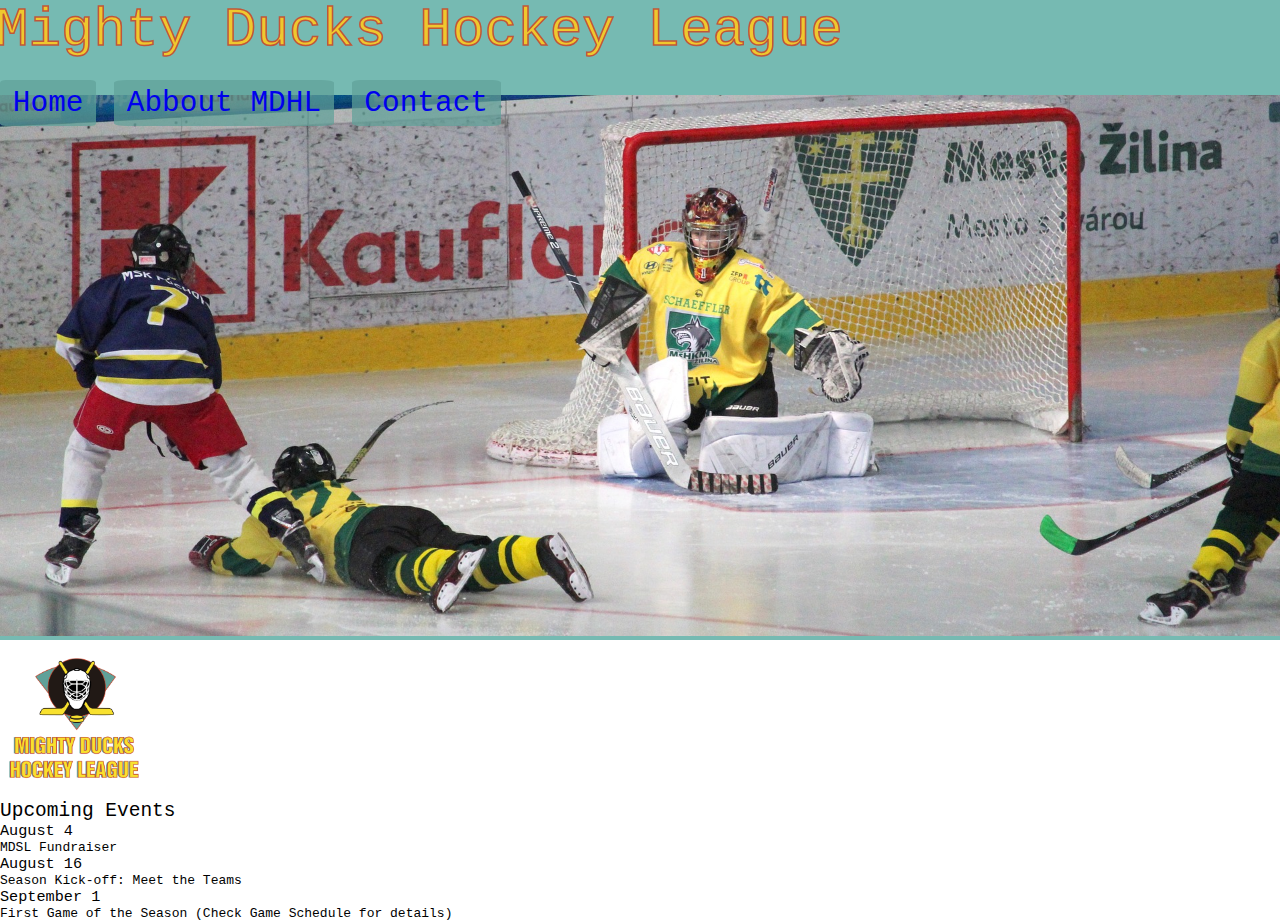
==== index.html @ 73da08af "se concluyo con el banner, h1 y nav" ====
<!DOCTYPE html>
<html lang="en">
<head>
    <meta charset="UTF-8">
    <meta http-equiv="X-UA-Compatible" content="IE=edge">
    <meta name="viewport" content="width=device-width, initial-scale=1.0">
    <link rel="icon" type="image/x-icon" href="./assets/favicon.ico">
    <link rel="stylesheet" href="./css/styles.css">
    <title>Mighty Ducks Hockey League Web Page</title>
</head>
<body>
    <header>
        <h1>Mighty Ducks Hockey League</h1>

        <nav>
            <a href="#">Home</a>
            <a href="./about.html">Abbout MDHL</a>
            <a href="./contact.html">Contact</a>
        </nav>
        
        <figure class="img-container"><img class="banner" src="./assets/design2_image1.jpg" alt=""></figure>
    </header>
    
    <main>
        <figure><img src="assets/Logo_Mighty_ducks-01.png" alt="Logo of Mighty Ducks Hockey League" width="150"></figure>
        <section>
            <h2>Upcoming Events</h2>
            <article>
                <h3>August 4</h3>
                <p>MDSL Fundraiser</p>
            </article>
            
            <article>
                <h3>August 16</h3>
                <p>Season Kick-off: Meet the Teams</p>
            </article>
            
            <article>
                <h3>September 1</h3>
                <p>First Game of the Season (Check Game Schedule for details)</p>
            </article>
        </section>
    </main>
</body>
</html>
---- css/styles.css ----
/* se normaliza el archivo de estilos en cascada */

*{
    margin: 0;
    padding: 0;
    box-sizing: border-box;
    font-family:monospace;
    font-weight:lighter;
}

header{
    background-color: #c8cacb;
    transition: all;
}
header:hover{
    background-color: #379a8faf;
    transition-duration: 3s;
}

h1{
    display: inline-block;
    font-size: 4.2vw;
    
}

h1:hover{
    color: black;
    -webkit-text-fill-color: #efc82e; /* Will override color (regardless of order) */
    -webkit-text-stroke-width: 1.5px;
    -webkit-text-stroke-color: #c05639;
    transition-duration: 3s;
    scale: 1.01;
}

nav{
    /* width: 30%; */
    display: inline-block;
    text-align: center;
    font-size: 2.3vw;
    position:relative;
    top: 0.85em;
    /* background-color: #c2c0cd; */
   /*  margin: 0 auto; */

}

a{
    text-decoration: none;
    background-color: #5fa199b8;
    padding: 0.5vw 1vw;
    border-radius: 6%;
  }

  a:hover{
    transition-duration: 1.2s;
    background-color: #f8e12ead;
    border:solid 1.5px #252425;
  }

  a:active{
    background-color: #f8e12e;
    color: #31a359;
  }

  .banner{
    width: 100%;
  }
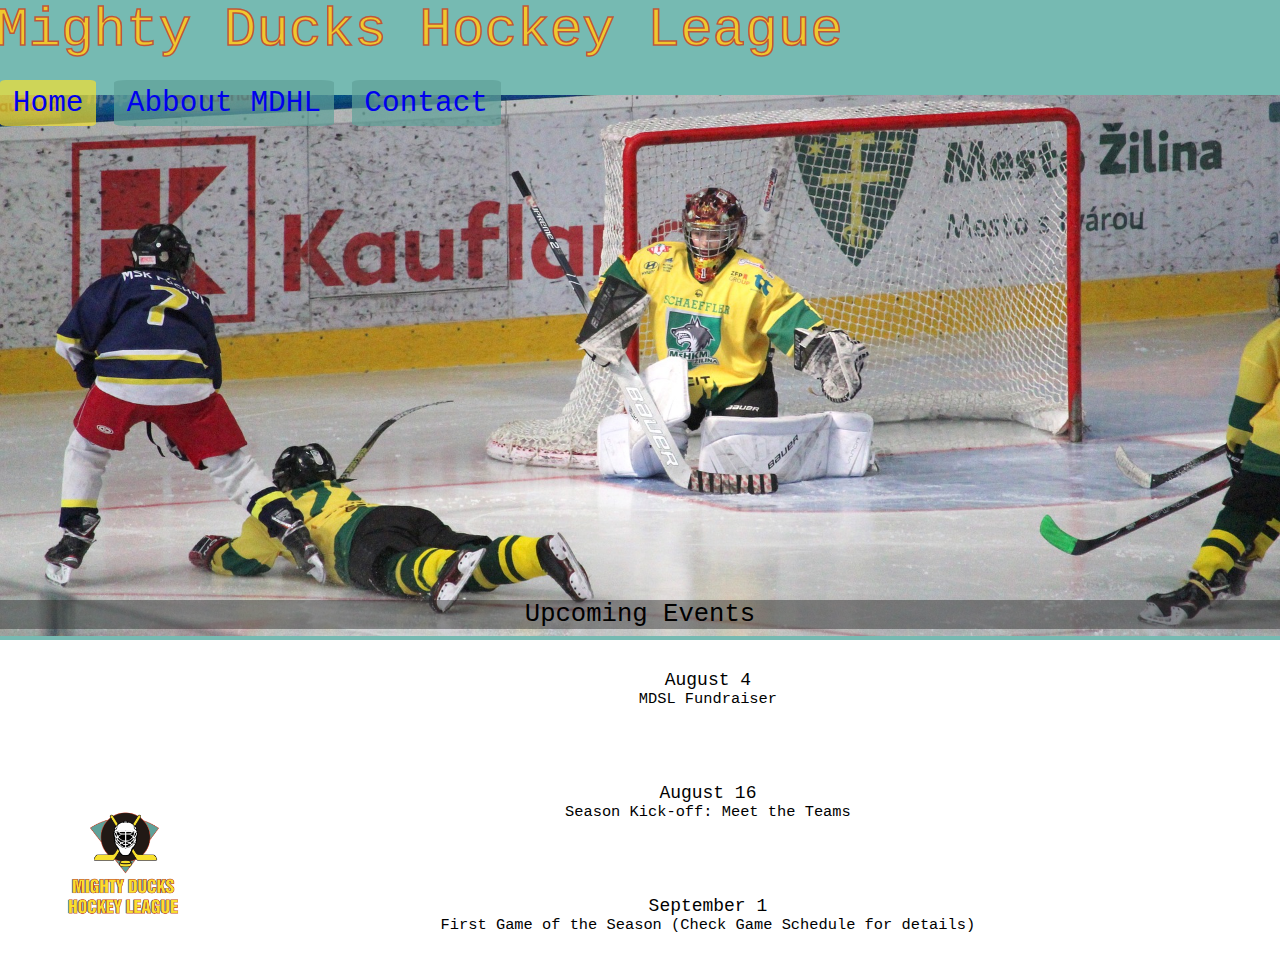
==== commit 73ce27a8: "se concluyo con el main" ====
--- a/index.html
+++ b/index.html
@@ -13,33 +13,38 @@
         <h1>Mighty Ducks Hockey League</h1>
 
         <nav>
-            <a href="#">Home</a>
+            <a href="#" style="background-color:#f8e12ead">Home</a>
             <a href="./about.html">Abbout MDHL</a>
             <a href="./contact.html">Contact</a>
         </nav>
         
         <figure class="img-container"><img class="banner" src="./assets/design2_image1.jpg" alt=""></figure>
+        
+        <div class="contenedor-socalo">
+            <h2 class="socalo">Upcoming Events</h2>
+        </div>
     </header>
     
     <main>
-        <figure><img src="assets/Logo_Mighty_ducks-01.png" alt="Logo of Mighty Ducks Hockey League" width="150"></figure>
-        <section>
-            <h2>Upcoming Events</h2>
+        <figure class="container-logo"><img class="logo"  src="assets/Logo_Mighty_ducks-01.png" alt="Logo of Mighty Ducks Hockey League"></figure>
+        
+        <div class="article-container">
             <article>
                 <h3>August 4</h3>
                 <p>MDSL Fundraiser</p>
             </article>
-            
+            <br>
             <article>
                 <h3>August 16</h3>
                 <p>Season Kick-off: Meet the Teams</p>
             </article>
-            
+            <br>
             <article>
                 <h3>September 1</h3>
                 <p>First Game of the Season (Check Game Schedule for details)</p>
             </article>
-        </section>
+        </div>
+        
     </main>
 </body>
 </html>--- a/css/styles.css
+++ b/css/styles.css
@@ -25,7 +25,7 @@
 
 h1:hover{
     color: black;
-    -webkit-text-fill-color: #efc82e; /* Will override color (regardless of order) */
+    -webkit-text-fill-color: #efc82e;
     -webkit-text-stroke-width: 1.5px;
     -webkit-text-stroke-color: #c05639;
     transition-duration: 3s;
@@ -64,4 +64,57 @@
 
   .banner{
     width: 100%;
+  }
+
+  main{
+    text-align: center;
+  }
+  
+  .contenedor-socalo{
+    position: absolute;
+    width: 100%;
+    
+  }
+
+  .socalo{
+    text-align: center;
+    position: relative;
+    background-color: #2524256f;
+    top: -40px;
+    font-size: 2vw;
+    
+  }
+
+  img{
+    display: inline-block;
+  }
+
+  article{
+    margin: 30px 3px;
+    font-size: 1.2vw;
+  }
+
+  .article-container{
+    text-align: center;
+    display: inline-block;
+    width: 80vw;
+  }
+
+
+  .container-logo{
+    display: inline-block;
+  }
+
+  .logo{
+    width: 10vw;
+    display: inline-block;
+  }
+
+  .contact-container{
+    display: inline-block;
+    font-size: 1.2vw;
+  }
+
+  .margin{
+    margin:6px;
   }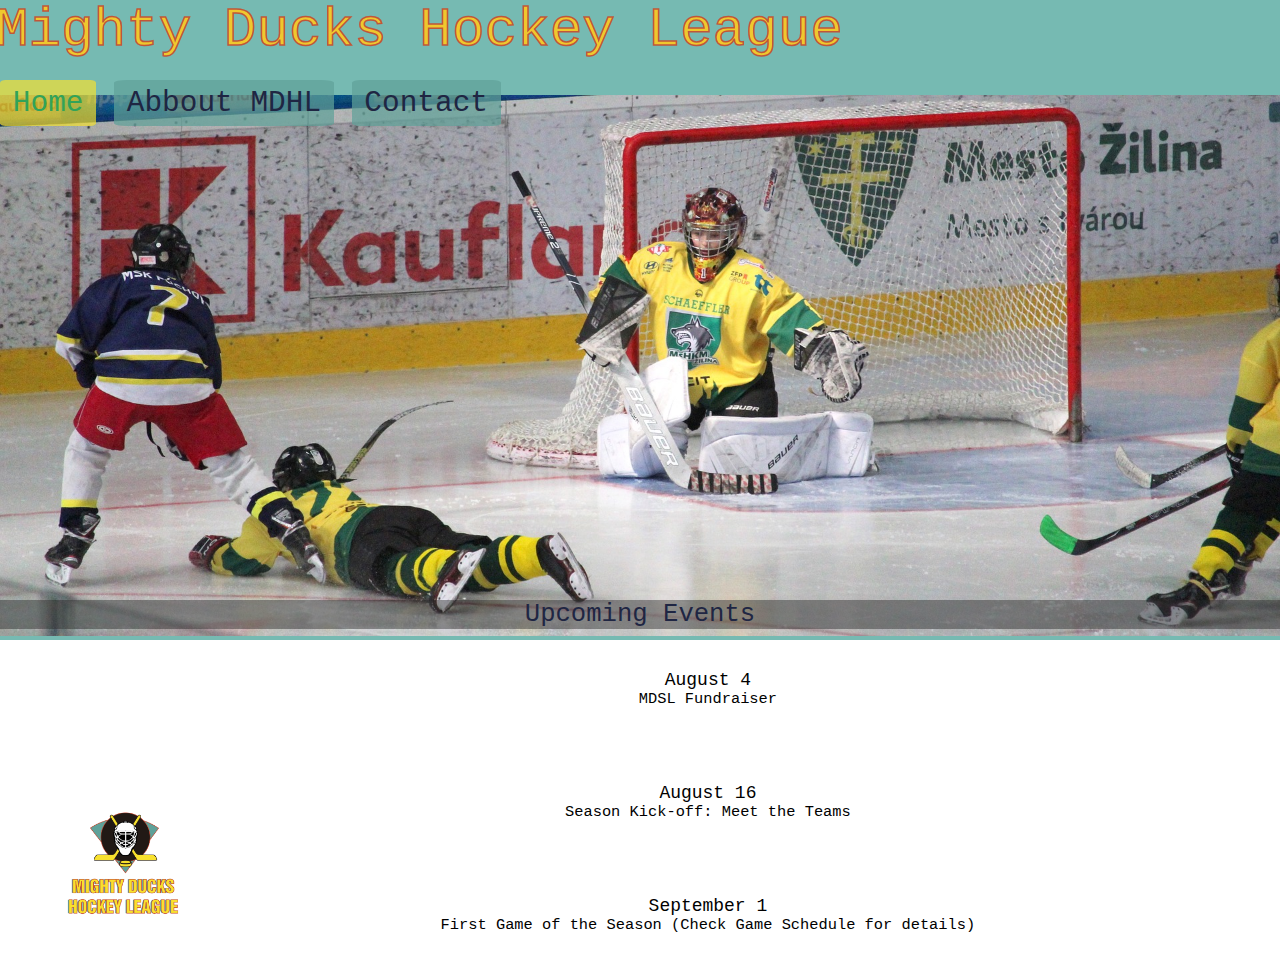
==== commit e3861066: "se agregan zocalos faltantes e hypervinculos activos" ====
--- a/index.html
+++ b/index.html
@@ -13,7 +13,7 @@
         <h1>Mighty Ducks Hockey League</h1>
 
         <nav>
-            <a href="#" style="background-color:#f8e12ead">Home</a>
+            <a href="#" style="background-color:#f8e12ead; color:#31a359;">Home</a>
             <a href="./about.html">Abbout MDHL</a>
             <a href="./contact.html">Contact</a>
         </nav>
--- a/css/styles.css
+++ b/css/styles.css
@@ -45,6 +45,7 @@
 }
 
 a{
+    color:#1f2643;
     text-decoration: none;
     background-color: #5fa199b8;
     padding: 0.5vw 1vw;
@@ -52,7 +53,7 @@
   }
 
   a:hover{
-    transition-duration: 1.2s;
+    transition-duration: 0.2s;
     background-color: #f8e12ead;
     border:solid 1.5px #252425;
   }
@@ -77,8 +78,10 @@
   }
 
   .socalo{
+    
     text-align: center;
     position: relative;
+    color:#1f2643;
     background-color: #2524256f;
     top: -40px;
     font-size: 2vw;
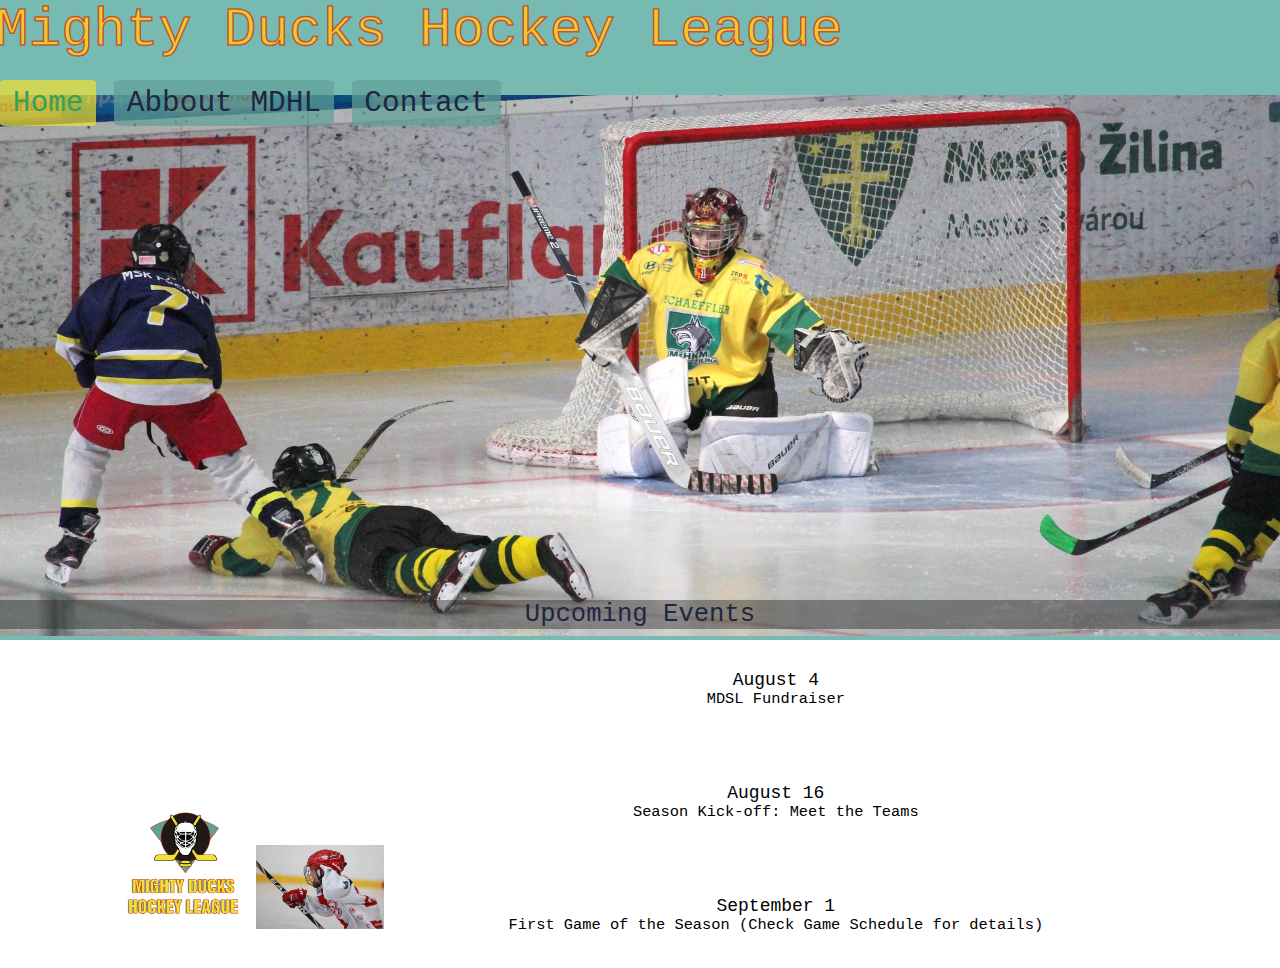
==== commit d70afe10: "se agregan imagenes de la task1" ====
--- a/index.html
+++ b/index.html
@@ -13,9 +13,9 @@
         <h1>Mighty Ducks Hockey League</h1>
 
         <nav>
-            <a href="#" style="background-color:#f8e12ead; color:#31a359;">Home</a>
-            <a href="./about.html">Abbout MDHL</a>
-            <a href="./contact.html">Contact</a>
+            <a class="button" href="#" style="background-color:#f8e12ead; color:#31a359;">Home</a>
+            <a class="button" href="./about.html">Abbout MDHL</a>
+            <a class="button" href="./contact.html">Contact</a>
         </nav>
         
         <figure class="img-container"><img class="banner" src="./assets/design2_image1.jpg" alt=""></figure>
@@ -27,7 +27,7 @@
     
     <main>
         <figure class="container-logo"><img class="logo"  src="assets/Logo_Mighty_ducks-01.png" alt="Logo of Mighty Ducks Hockey League"></figure>
-        
+        <figure class="container-logo gallery" ><a href="assets/hockey_1.jpg" target="_blank"><img class="logo" src="assets/hockey_1.jpg" alt="Playing Hockey"></a></figure>
         <div class="article-container">
             <article>
                 <h3>August 4</h3>
--- a/css/styles.css
+++ b/css/styles.css
@@ -44,7 +44,7 @@
 
 }
 
-a{
+.button{
     color:#1f2643;
     text-decoration: none;
     background-color: #5fa199b8;
@@ -52,13 +52,13 @@
     border-radius: 6%;
   }
 
-  a:hover{
+  .button:hover{
     transition-duration: 0.2s;
     background-color: #f8e12ead;
     border:solid 1.5px #252425;
   }
 
-  a:active{
+  .button:active{
     background-color: #f8e12e;
     color: #31a359;
   }
@@ -92,6 +92,13 @@
     display: inline-block;
   }
 
+  .gallery:hover{
+    border:solid 3px #252425;
+    transition-duration: 3s;
+    scale: 2;
+
+  }
+
   article{
     margin: 30px 3px;
     font-size: 1.2vw;
@@ -100,7 +107,7 @@
   .article-container{
     text-align: center;
     display: inline-block;
-    width: 80vw;
+    width: 60vw;
   }
 
 
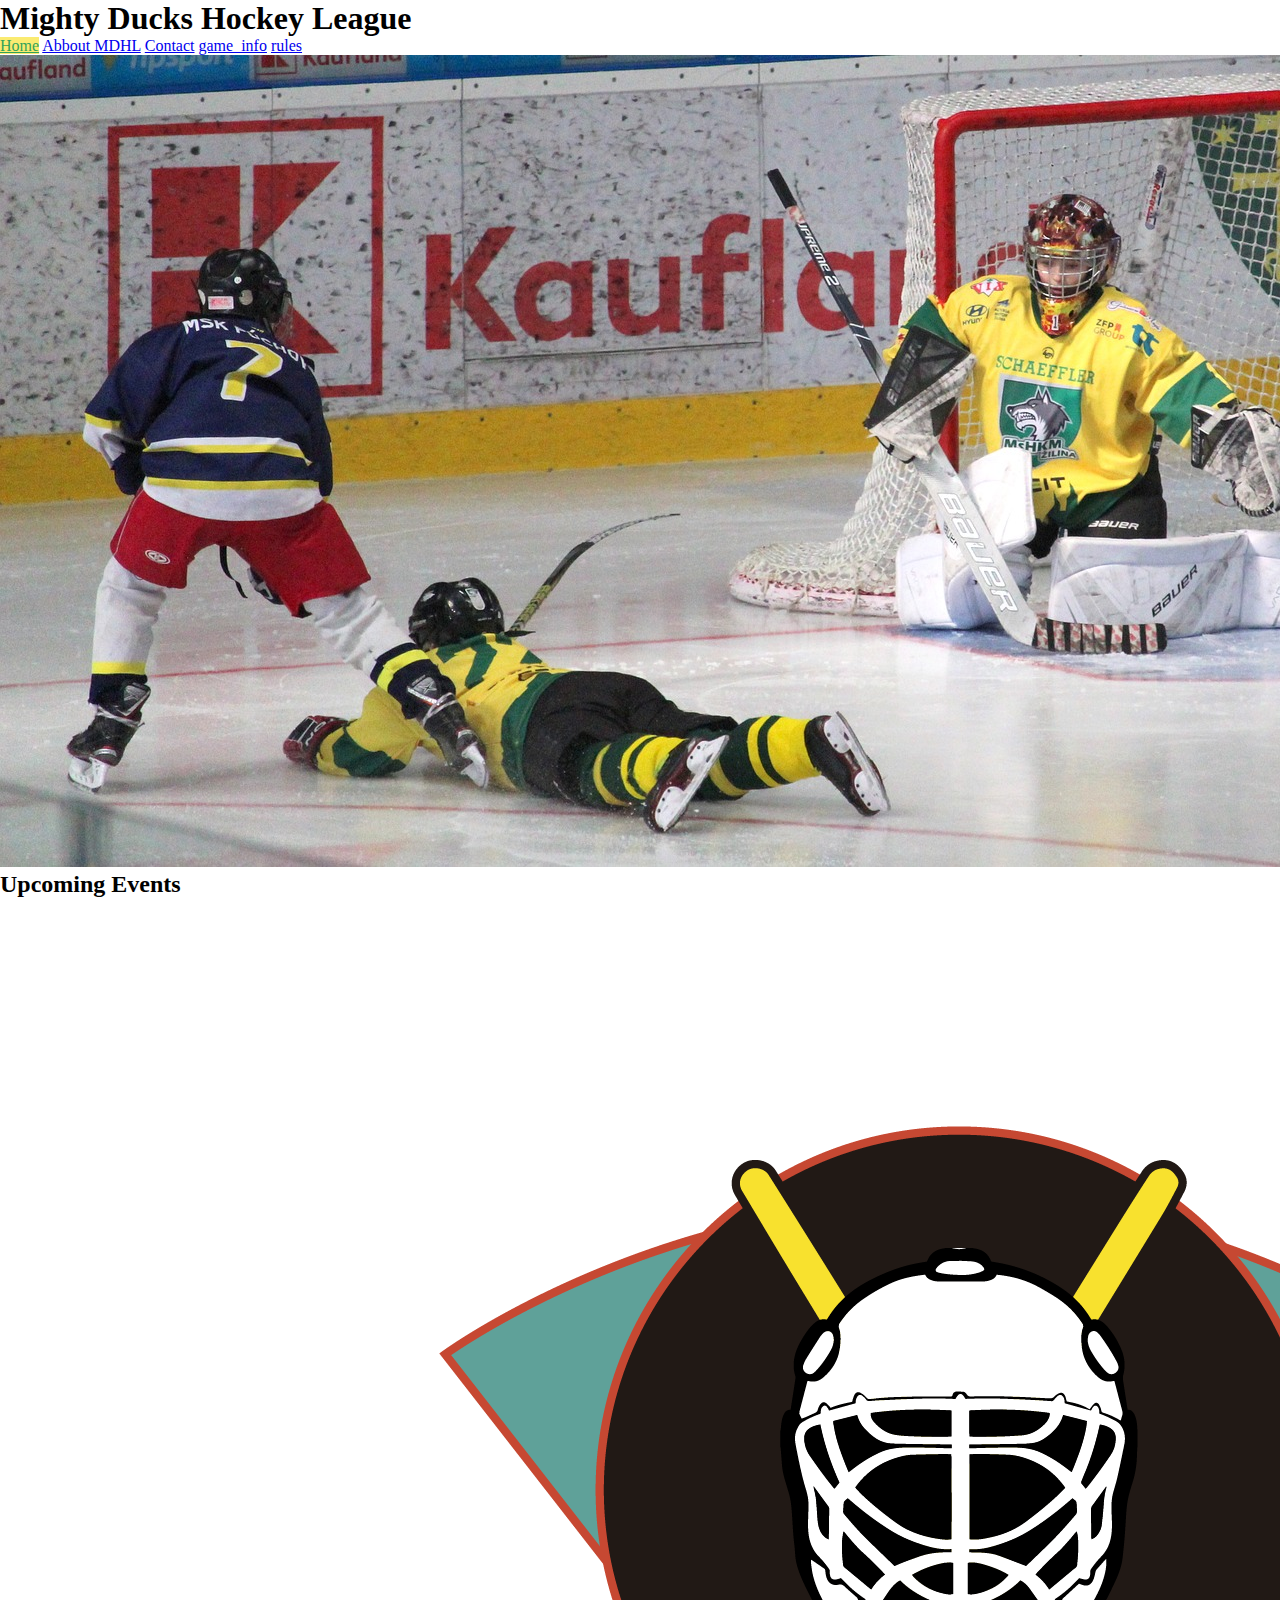
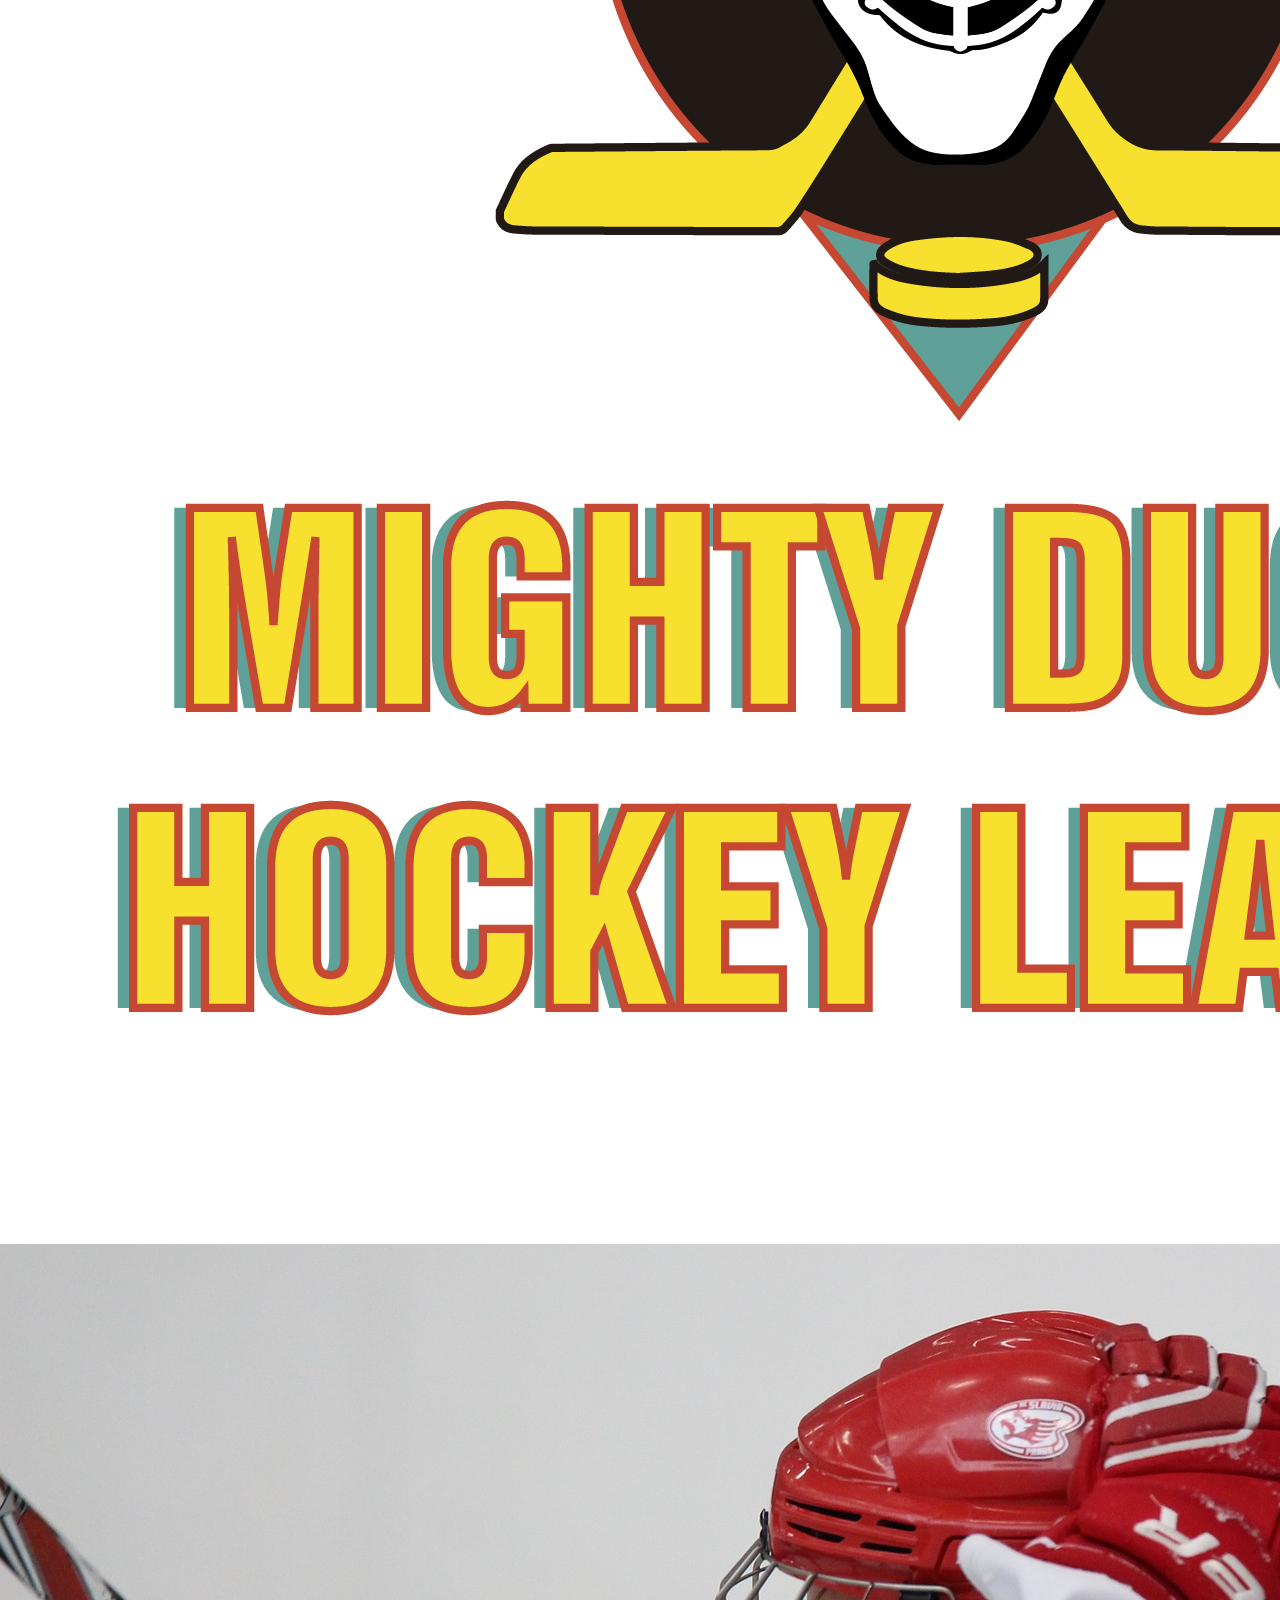
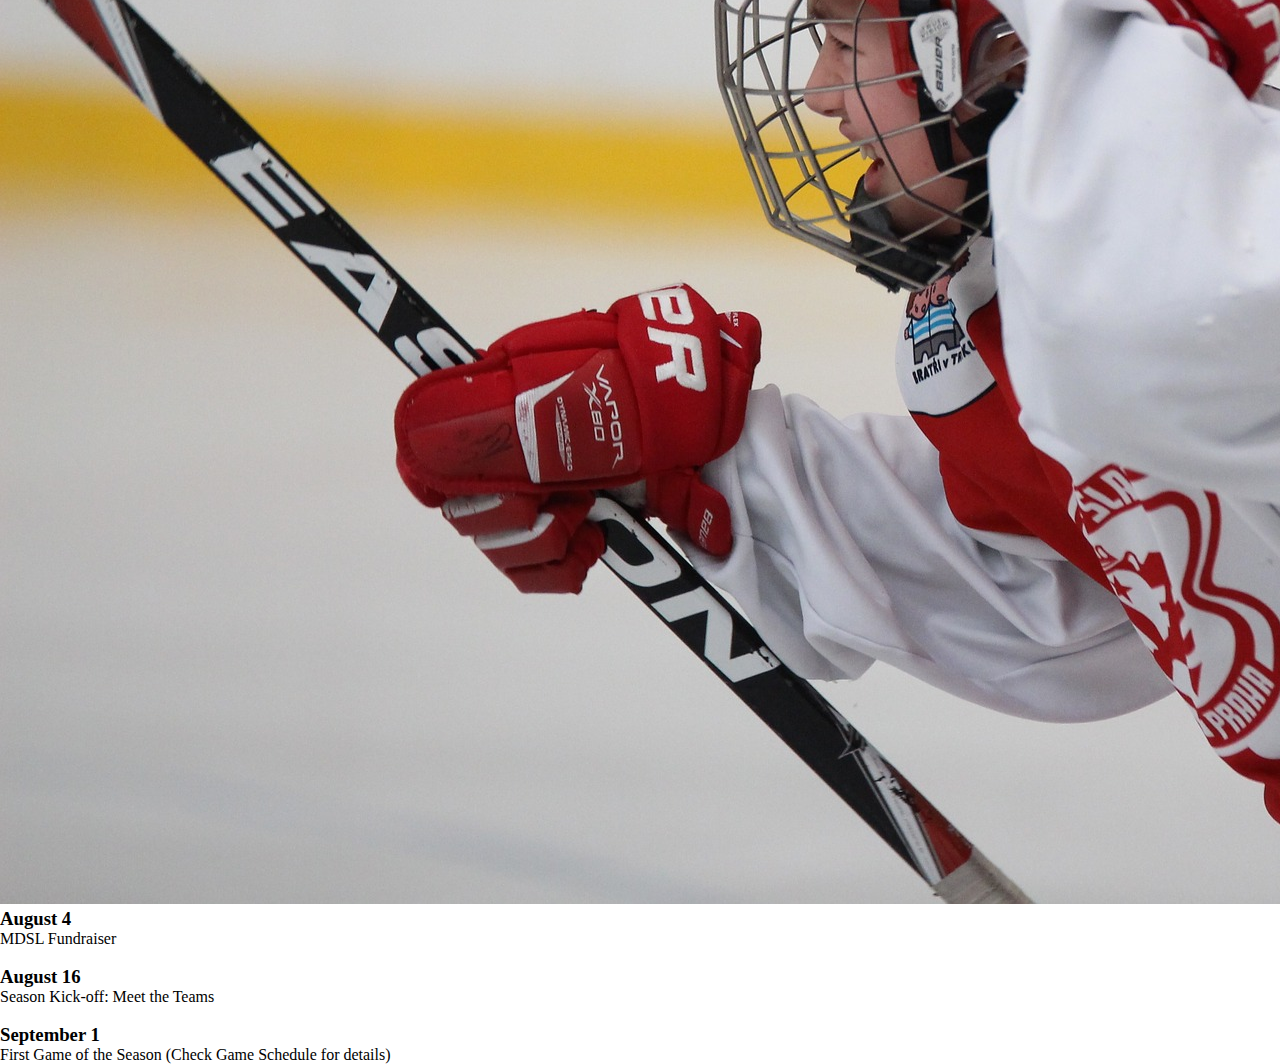
==== commit bdcd75c3: "se agregan contact y game_info al nav del HTML" ====
--- a/index.html
+++ b/index.html
@@ -16,6 +16,8 @@
             <a class="button" href="#" style="background-color:#f8e12ead; color:#31a359;">Home</a>
             <a class="button" href="./about.html">Abbout MDHL</a>
             <a class="button" href="./contact.html">Contact</a>
+            <a class="button" href="./game_info.html">game_info</a>
+            <a class="button" href="./rules.html">rules</a>
         </nav>
         
         <figure class="img-container"><img class="banner" src="./assets/design2_image1.jpg" alt=""></figure>
@@ -44,7 +46,6 @@
                 <p>First Game of the Season (Check Game Schedule for details)</p>
             </article>
         </div>
-        
     </main>
 </body>
 </html>--- a/css/styles.css
+++ b/css/styles.css
@@ -1,4 +1,13 @@
 /* se normaliza el archivo de estilos en cascada */
+
+*{
+    margin: 0;
+    padding: 0;
+    box-sizing: border-box;
+}
+
+/* Estructura CSS Task2*/
+/* 
 
 *{
     margin: 0;
@@ -7,6 +16,7 @@
     font-family:monospace;
     font-weight:lighter;
 }
+
 
 header{
     background-color: #c8cacb;
@@ -33,14 +43,11 @@
 }
 
 nav{
-    /* width: 30%; */
     display: inline-block;
     text-align: center;
     font-size: 2.3vw;
     position:relative;
     top: 0.85em;
-    /* background-color: #c2c0cd; */
-   /*  margin: 0 auto; */
 
 }
 
@@ -127,4 +134,4 @@
 
   .margin{
     margin:6px;
-  }+  } */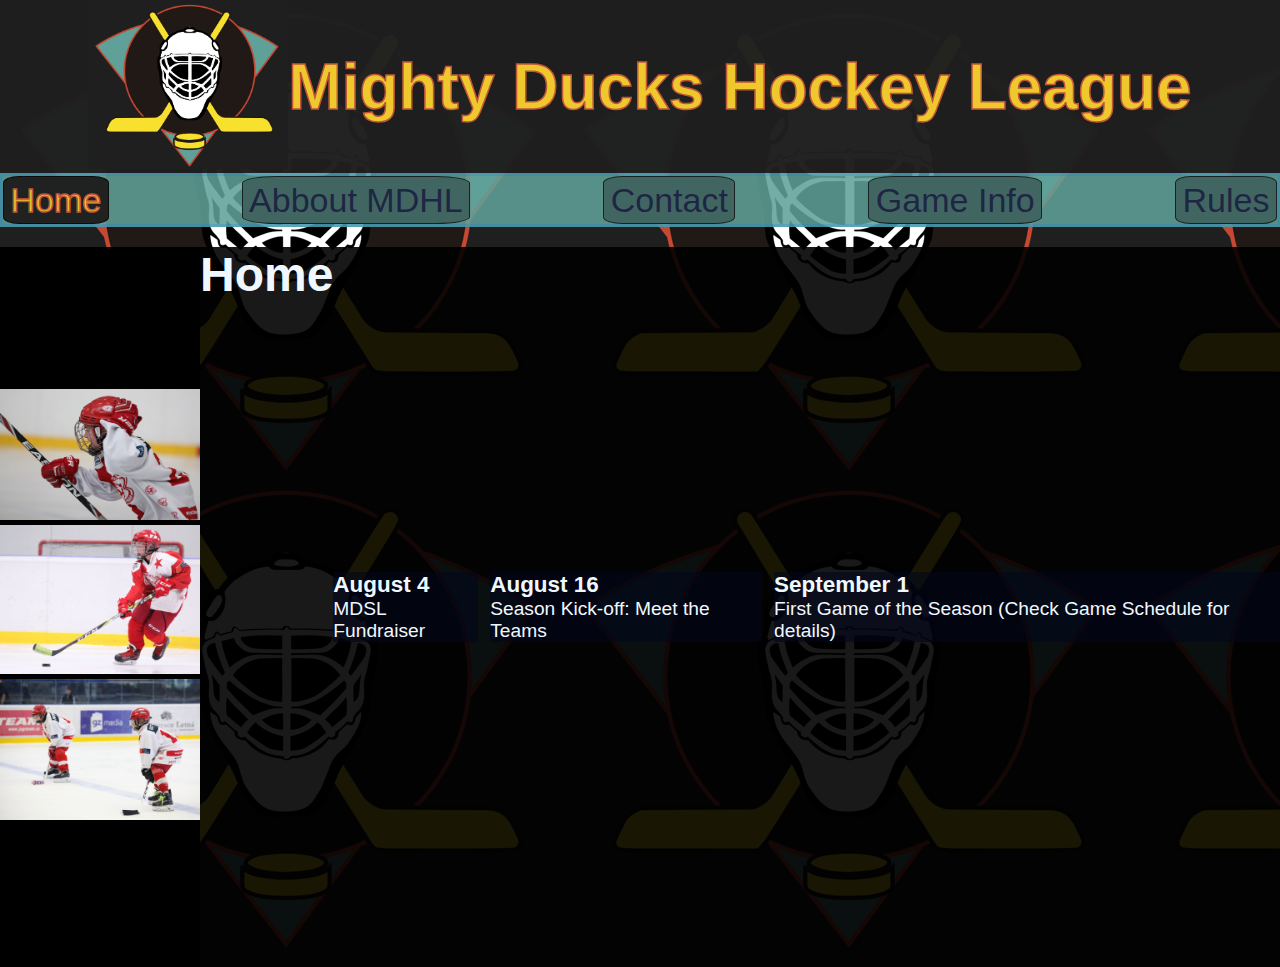
==== commit 85c7ef18: "se agregaron las listas y las tablas" ====
--- a/index.html
+++ b/index.html
@@ -10,26 +10,34 @@
 </head>
 <body>
     <header>
+        <figure class="container-logo"><img class="logo"  src="assets/logo para fondo.png" alt="Logo of Mighty Ducks Hockey League"></figure>
         <h1>Mighty Ducks Hockey League</h1>
-
+    </header>
         <nav>
-            <a class="button" href="#" style="background-color:#f8e12ead; color:#31a359;">Home</a>
+            <a class="button button-active" href="#">Home</a>
             <a class="button" href="./about.html">Abbout MDHL</a>
             <a class="button" href="./contact.html">Contact</a>
-            <a class="button" href="./game_info.html">game_info</a>
-            <a class="button" href="./rules.html">rules</a>
+            <a class="button" href="./game_info.html">Game Info</a>
+            <a class="button" href="./rules.html">Rules</a>
         </nav>
         
-        <figure class="img-container"><img class="banner" src="./assets/design2_image1.jpg" alt=""></figure>
+        <!-- <figure class="img-container"><img class="banner" src="./assets/design2_image1.jpg" alt=""></figure> -->
         
-        <div class="contenedor-socalo">
+<!--         <div class="contenedor-socalo">
             <h2 class="socalo">Upcoming Events</h2>
-        </div>
-    </header>
+        </div> -->
+
     
     <main>
-        <figure class="container-logo"><img class="logo"  src="assets/Logo_Mighty_ducks-01.png" alt="Logo of Mighty Ducks Hockey League"></figure>
-        <figure class="container-logo gallery" ><a href="assets/hockey_1.jpg" target="_blank"><img class="logo" src="assets/hockey_1.jpg" alt="Playing Hockey"></a></figure>
+        <!-- <figure class="container-logo gallery" ><a href="assets/hockey_1.jpg" target="_blank"><img class="logo" src="assets/hockey_1.jpg" alt="Playing Hockey"></a></figure> -->
+        <div class="fotos">
+            <figure class="container-logo gallery"><a href="assets/hockey_1.jpg" target="_blank"><img class="logo" src="assets/hockey_1.jpg" alt="Playing Hockey"></a></figure>
+            <figure class="container-logo gallery"><a href="assets/hockey_2.jpg" target="_blank"><img class="logo" src="assets/hockey_2.jpg" alt="Playing Hockey"></a></figure>
+            <figure class="container-logo gallery"><a href="assets/hockey_3.jpg" target="_blank"><img class="logo" src="assets/hockey_3.jpg" alt="Playing Hockey"></a></figure>
+        </div>
+
+        <h2 style="display:flex; flex-direction: column;">Home</h2>
+
         <div class="article-container">
             <article>
                 <h3>August 4</h3>
--- a/css/styles.css
+++ b/css/styles.css
@@ -4,6 +4,158 @@
     margin: 0;
     padding: 0;
     box-sizing: border-box;
+    font-family:'Gill Sans', 'Gill Sans MT', Calibri, 'Trebuchet MS', sans-serif;
+    /* border: 1px solid black; */
+}
+
+/* html{
+  border: 3px solid rgb(79, 10, 239);
+} */
+body{
+  background-image:url(/assets/logo\ para\ fondo.png);
+  /* border: 3px solid rgb(12, 5, 4); */
+}
+
+header{
+  background-color: rgba(31, 31, 31,  98%);
+  display: flex;
+  min-height: 8vh;
+  flex-direction: row;
+  justify-content: center;
+  align-content: center;
+  /* border: 3px solid rgb(10, 239, 136); */
+}
+
+h1{
+  font-size: 4em;
+  display: flex;
+  flex-wrap: wrap;
+  align-content: center;
+
+  color: black;
+  -webkit-text-fill-color: #efc82e;
+  -webkit-text-stroke-width: 1.5px;
+  -webkit-text-stroke-color: #c05639;
+}
+
+h2{
+  font-size: xxx-large;
+}
+
+main{
+  /* background: linear-gradient(rgba(5,7, 12, 0.75)), url(/assets/hockey_2.jpg) fixed; */
+  background-color: #000000e6;
+  display: flex;
+  /* gap: 100px; */
+  min-height: 80vh;
+  /* border: 3px solid rgba(231, 10, 239, 0.779); */
+  margin-top: 20px;
+  color: aliceblue;
+  font-size: larger;
+}
+
+.banner{
+  width: 200px;
+}
+
+.logo{
+  width: 200px;
+}
+
+
+nav {
+  background-color: rgb(95 161 153 / 87%);
+  border: 3px solid rgb(10 128 239 / 23%);
+  display: flex;
+  text-align: center;
+  font-size: 1.4vw;
+  top: 0.85em;
+  justify-content: space-between;
+}
+
+.button {
+  color: #1f2643;
+  text-decoration: none;
+  background-color: #416662;
+  padding: 0.25vw 0.5vw;
+  border-radius: 15%;
+  font-size: 1.9em;
+  border: solid #000000a6 1px;
+}
+
+.button:hover{
+  background-color: rgba(31, 31, 31,  98%);
+  color: black;
+  -webkit-text-fill-color: #efc82e;
+  -webkit-text-stroke-width: 1.5px;
+  -webkit-text-stroke-color: #c05639;
+}
+
+.button-active{
+  background-color: rgba(31, 31, 31,  98%);
+  color: black;
+  -webkit-text-fill-color: #efc82e;
+  -webkit-text-stroke-width: 1.5px;
+  -webkit-text-stroke-color: #c05639;
+}
+
+.article-container{
+  display: flex;
+  flex-direction: row;
+  align-items: center;
+  gap: 6px;
+  
+}
+
+.article-container > article{
+  background-color: #01071b95;
+}
+
+.fotos{
+  display: flex; 
+  flex-direction: column;
+  justify-content: center;
+  background-color: rgba(0, 0, 0);
+}
+
+/* Tablas */
+
+table {
+  background-color: aliceblue;
+  height: 50vh;
+  width: 40rem;
+  table-layout: auto;
+  border-spacing: 5px;
+  border-collapse: collapse;
+  /* empty-cells: hide; */
+  caption-side: bottom;
+}
+
+table, th, td {
+  border: 5px solid;
+  border-color: black;
+  color: rgb(20, 190, 190);
+  text-align: center;
+}
+
+th {
+  background-color: black;
+  color: rgb(0, 95, 177);
+  padding-bottom: 5px;
+  padding-top: 5px;
+}
+
+/* tr:nth-child(even) {
+  background-color: black;
+  color: aliceblue;
+} */
+
+/* tr:hover {
+  background-color: #8A2387;
+} */
+
+caption {
+  background-color: azure;
 }
 
 /* Estructura CSS Task2*/
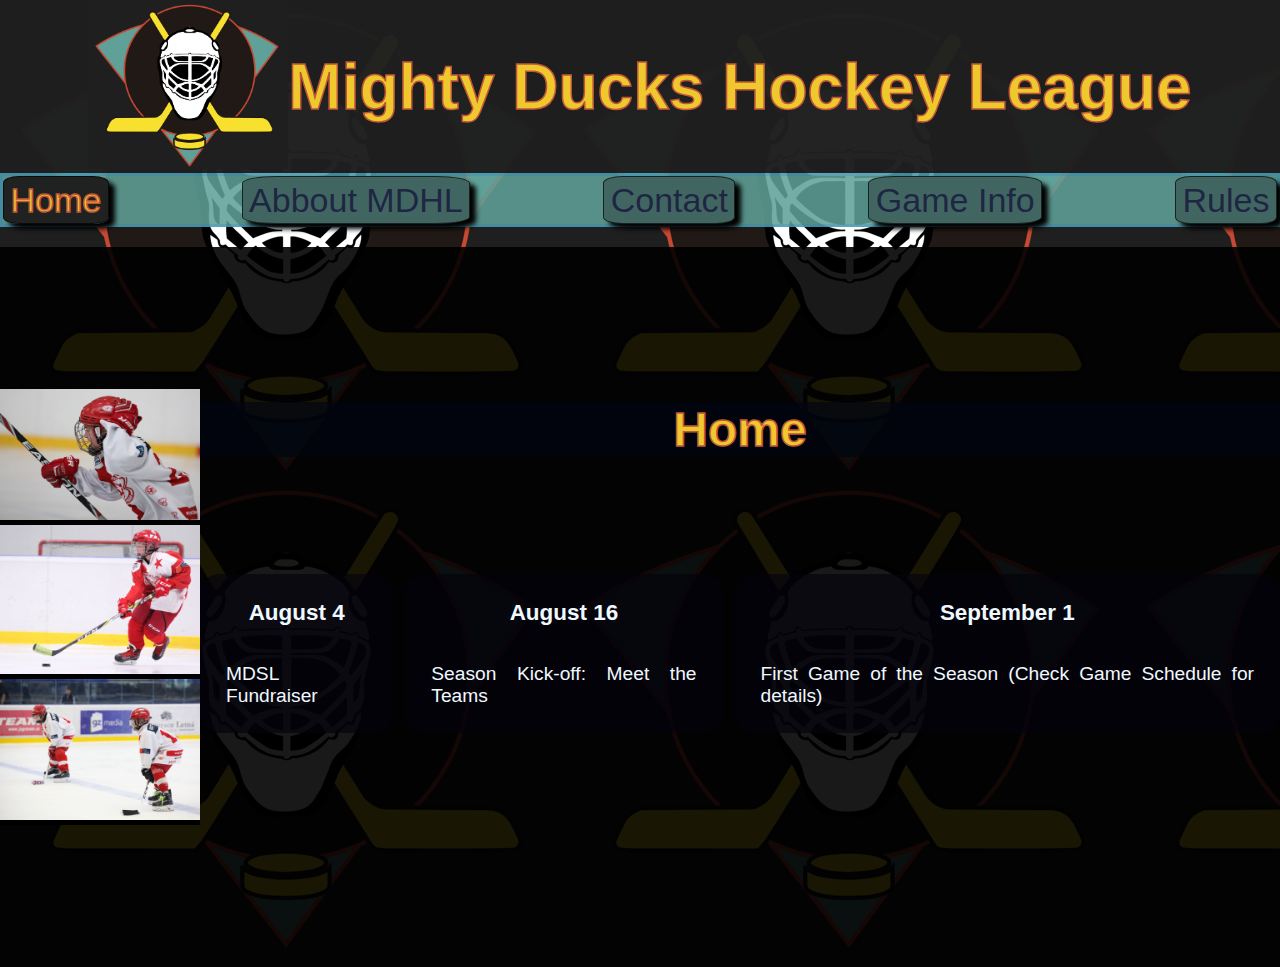
==== commit 0682be11: "se concluyo la task3" ====
--- a/index.html
+++ b/index.html
@@ -10,7 +10,7 @@
 </head>
 <body>
     <header>
-        <figure class="container-logo"><img class="logo"  src="assets/logo para fondo.png" alt="Logo of Mighty Ducks Hockey League"></figure>
+        <figure class="container-logo"><img class="logo"  src="assets/logo_para_fondo.png" alt="Logo of Mighty Ducks Hockey League"></figure>
         <h1>Mighty Ducks Hockey League</h1>
     </header>
         <nav>
@@ -28,32 +28,37 @@
         </div> -->
 
     
-    <main>
+    <main class="main-home">
         <!-- <figure class="container-logo gallery" ><a href="assets/hockey_1.jpg" target="_blank"><img class="logo" src="assets/hockey_1.jpg" alt="Playing Hockey"></a></figure> -->
         <div class="fotos">
             <figure class="container-logo gallery"><a href="assets/hockey_1.jpg" target="_blank"><img class="logo" src="assets/hockey_1.jpg" alt="Playing Hockey"></a></figure>
             <figure class="container-logo gallery"><a href="assets/hockey_2.jpg" target="_blank"><img class="logo" src="assets/hockey_2.jpg" alt="Playing Hockey"></a></figure>
             <figure class="container-logo gallery"><a href="assets/hockey_3.jpg" target="_blank"><img class="logo" src="assets/hockey_3.jpg" alt="Playing Hockey"></a></figure>
         </div>
+        <section class="section-home">
+            <!-- style="display:flex; flex-direction: column; align-items: center;" -->
+            
+            <h2>Home</h2>
+            <!-- style="display:flex; flex-direction: column;" -->
+    
+            <div class="article-container">
+                <article>
+                    <h3>August 4</h3>
+                    <p>MDSL Fundraiser</p>
+                </article>
+                <br>
+                <article>
+                    <h3>August 16</h3>
+                    <p>Season Kick-off: Meet the Teams</p>
+                </article>
+                <br>
+                <article>
+                    <h3>September 1</h3>
+                    <p>First Game of the Season (Check Game Schedule for details)</p>
+                </article>
+            </div>
 
-        <h2 style="display:flex; flex-direction: column;">Home</h2>
-
-        <div class="article-container">
-            <article>
-                <h3>August 4</h3>
-                <p>MDSL Fundraiser</p>
-            </article>
-            <br>
-            <article>
-                <h3>August 16</h3>
-                <p>Season Kick-off: Meet the Teams</p>
-            </article>
-            <br>
-            <article>
-                <h3>September 1</h3>
-                <p>First Game of the Season (Check Game Schedule for details)</p>
-            </article>
-        </div>
+        </section>
     </main>
 </body>
 </html>--- a/css/styles.css
+++ b/css/styles.css
@@ -5,15 +5,13 @@
     padding: 0;
     box-sizing: border-box;
     font-family:'Gill Sans', 'Gill Sans MT', Calibri, 'Trebuchet MS', sans-serif;
-    /* border: 1px solid black; */
 }
 
 /* html{
   border: 3px solid rgb(79, 10, 239);
 } */
 body{
-  background-image:url(/assets/logo\ para\ fondo.png);
-  /* border: 3px solid rgb(12, 5, 4); */
+  background-image:url(/assets/logo_para_fondo.png);
 }
 
 header{
@@ -23,7 +21,6 @@
   flex-direction: row;
   justify-content: center;
   align-content: center;
-  /* border: 3px solid rgb(10, 239, 136); */
 }
 
 h1{
@@ -42,17 +39,108 @@
   font-size: xxx-large;
 }
 
-main{
-  /* background: linear-gradient(rgba(5,7, 12, 0.75)), url(/assets/hockey_2.jpg) fixed; */
-  background-color: #000000e6;
-  display: flex;
-  /* gap: 100px; */
-  min-height: 80vh;
-  /* border: 3px solid rgba(231, 10, 239, 0.779); */
-  margin-top: 20px;
-  color: aliceblue;
-  font-size: larger;
-}
+.section-home >  h2{
+  background-color: #020511b5;
+  width: 100%;
+  text-align: center;
+  color: black;
+  -webkit-text-fill-color: #efc82e;
+  -webkit-text-stroke-width: 1.5px;
+  -webkit-text-stroke-color: #c05639;
+}
+
+.logo-text-h2{
+  display:flex;  color: black;
+  -webkit-text-fill-color: #efc82e;
+  -webkit-text-stroke-width: 1.5px;
+  -webkit-text-stroke-color: #c05639;; flex-direction: column;
+
+}
+
+.main-contact{
+  background-color: #000000e6;
+  display: flex;
+  min-height: 80vh;
+  margin-top: 20px;
+  color: aliceblue;
+  font-size: larger;
+  font-size: larger;
+  justify-content: space-evenly;
+  align-items: center;
+}
+.main-home{
+  background-color: #000000e6;
+  display: flex;
+  min-height: 80vh;
+  margin-top: 20px;
+  color: aliceblue;
+  font-size: larger;
+  font-size: larger;
+  justify-content: space-evenly;
+  align-items: center;
+}
+
+.main-game_info {
+  background-color: #000000e6;
+  display: flex;
+  min-height: 80vh;
+  margin-top: 20px;
+  color: aliceblue;
+  font-size: larger;
+  font-size: larger;
+  justify-content: center;
+  align-items: stretch;
+}
+.main-rules {
+  background-color: #000000e6;
+  display: flex;
+  min-height: 80vh;
+  margin-top: 20px;
+  color: aliceblue;
+  font-size: larger;
+  font-size: larger;
+  justify-content: space-evenly;
+  align-items: center;
+  gap: 49px;
+}
+.rules-background{
+  background-image: url(/assets/Logo_Mighty_ducks-01.png);
+  background-position: center; background-size:contain; 
+  background-repeat: no-repeat
+}
+
+/* .main-game_info {
+  background-color: #000000e6;
+  display: flex;
+  min-height: 80vh;
+  gap: 135px;
+  margin-top: 20px;
+  color: aliceblue;
+  font-size: larger;
+  font-size: larger;
+  align-items: center;
+} */
+
+.section-home{
+  display: flex;
+  flex-direction: column;
+  height: 410px;
+  justify-content: flex-start;
+  align-items: center;
+  gap: 117px;
+}
+
+/* main{
+  background-color: #000000e6;
+  display: flex;
+  min-height: 80vh;
+  margin-top: 20px;
+  color: aliceblue;
+  font-size: larger;
+  font-size: larger;
+  justify-content: space-evenly;
+  align-items: center;
+} */
 
 .banner{
   width: 200px;
@@ -81,6 +169,7 @@
   border-radius: 15%;
   font-size: 1.9em;
   border: solid #000000a6 1px;
+  box-shadow: 6px 5px 5px black;
 }
 
 .button:hover{
@@ -89,6 +178,7 @@
   -webkit-text-fill-color: #efc82e;
   -webkit-text-stroke-width: 1.5px;
   -webkit-text-stroke-color: #c05639;
+  box-shadow: 3px 2.5px 2.5px black;
 }
 
 .button-active{
@@ -99,6 +189,11 @@
   -webkit-text-stroke-color: #c05639;
 }
 
+.button:active{
+  background-color: #304e4b;
+  box-shadow: 6px 5px 5px rgba(0, 0, 0, 0);
+}
+
 .article-container{
   display: flex;
   flex-direction: row;
@@ -106,9 +201,34 @@
   gap: 6px;
   
 }
+.article-container_rules{
+  display: flex;
+  flex-direction: column;
+  align-items: center;
+  gap: 6px;
+  
+}
+
+.article-container-rules{
+  display: flex;
+  gap: 39px; flex-direction: column;
+  text-align: justify;
+}
 
 .article-container > article{
-  background-color: #01071b95;
+  text-align: justify;
+  background-color: #04030eab;
+  padding: 26px;
+  font-size: 1em;
+  border-radius: 20px;
+  display: flex;
+  flex-direction: column;
+  gap: 37px;
+}
+
+article > h3{
+  text-align: center;
+
 }
 
 .fotos{
@@ -119,6 +239,13 @@
 }
 
 /* Tablas */
+
+.table-titulo{
+  display: flex;
+  align-items: center;
+  gap: 40px;
+}
+
 
 table {
   background-color: aliceblue;
@@ -127,13 +254,12 @@
   table-layout: auto;
   border-spacing: 5px;
   border-collapse: collapse;
-  /* empty-cells: hide; */
   caption-side: bottom;
 }
 
 table, th, td {
-  border: 5px solid;
-  border-color: black;
+  border: 13px solid;
+  border-color: #202121;
   color: rgb(20, 190, 190);
   text-align: center;
 }
@@ -145,18 +271,25 @@
   padding-top: 5px;
 }
 
-/* tr:nth-child(even) {
-  background-color: black;
-  color: aliceblue;
-} */
-
-/* tr:hover {
-  background-color: #8A2387;
-} */
-
 caption {
   background-color: azure;
 }
+
+.recuadro-contacto{
+  display: flex;
+  flex-direction: column;
+  gap: 16px;
+  padding: 34px;
+  background-color: #578f88c7;
+  border-radius: 10%;
+  
+}
+
+.list-style{
+  list-style-type: lower-latin;
+  list-style-position: inside;
+}
+
 
 /* Estructura CSS Task2*/
 /* 
